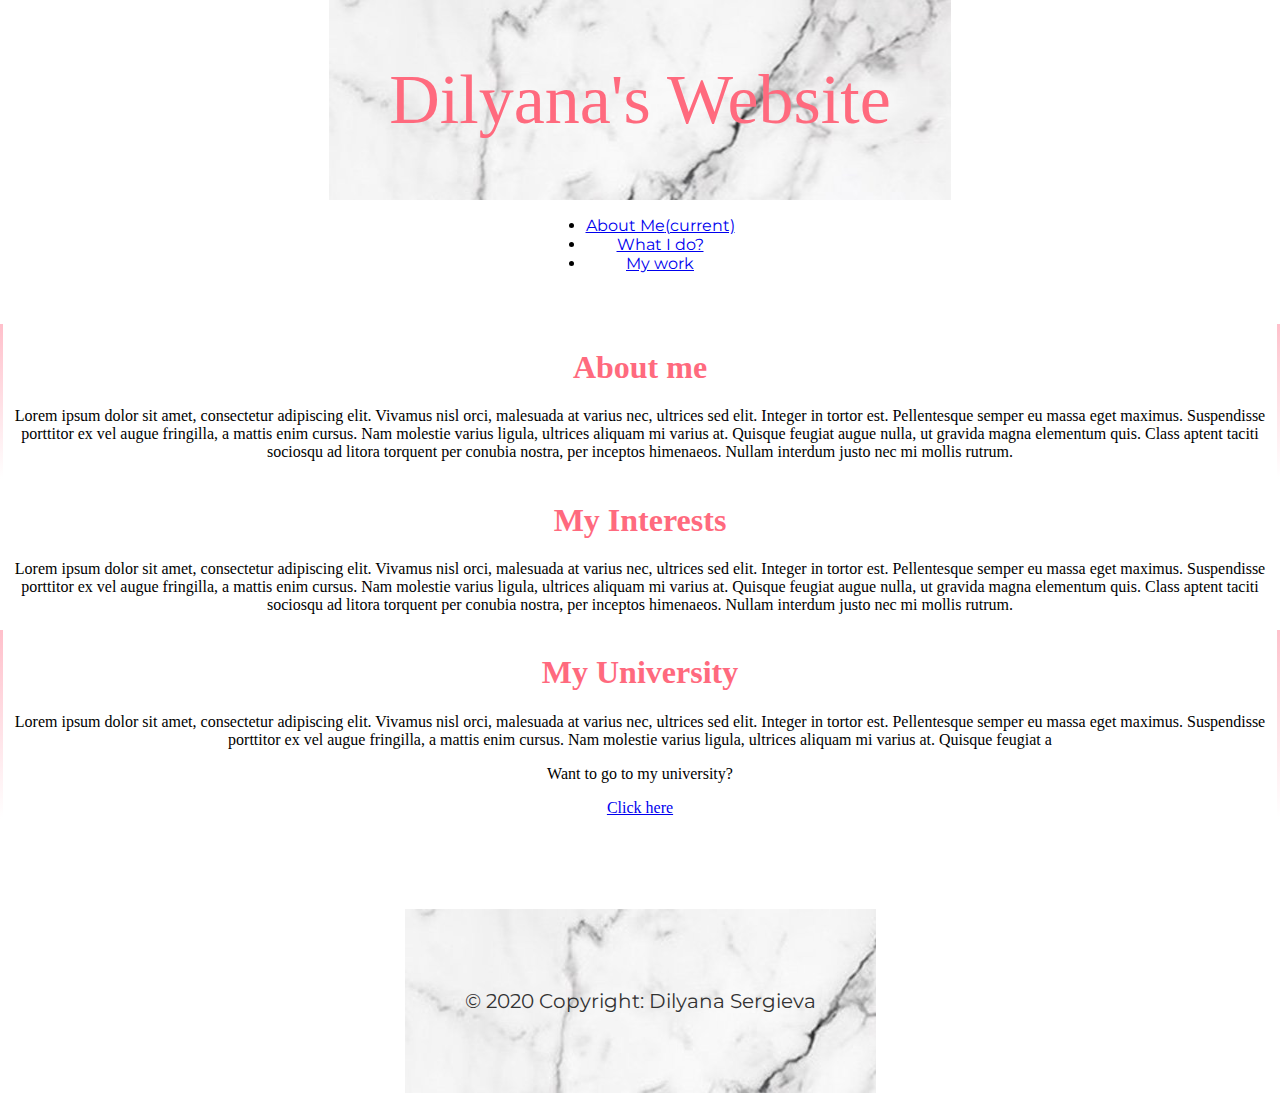
==== index.html @ 09bdeae3 "Advanced Bootstrap" ====
<!DOCTYPE html>
<html>
  <head>
    <meta name="viewport" content="width=device-width, initial-scale=1, shrink-to-fit=no">

    <meta charset="UTF-8">
      <meta name="description" content="Dilyana's website">
      <meta name="keywords" content="HTML,CSS">
      <meta name="author" content="Dilyana Sergieva">
    <title>Dilyana Sergieva</title>

    <link href="https://fonts.googleapis.com/css?family=Montserrat&display=swap" rel="stylesheet"> 
    <link href="https://fonts.googleapis.com/css?family=Raleway:500|Rubik&display=swap" rel="stylesheet">
    <link href="css/style.css" rel="stylesheet" type="text/css">

  </head>
  
  <body class="PageBody">
  	<header> Dilyana's Website </header>
    
    <div id="nav">
    <nav class="navbar navbar-expand-lg navbar-light bg-light">
      <div class="d-md-flex d-block flex-row mx-md-auto mx-0">

        <ul class="nav justify-content-center">
          <li class="nav-item active">
            <a class="nav-link" href="index.html">About Me<span class="sr-only">(current)</span></a>
          </li>
          <li class="nav-item">
            <a class="nav-link" href="whatido.html">What I do?</a>
          </li>
          <li>
            <a class="nav-link" href="work.html">My work</a>
          </li>
        </ul>
      </div>
    </nav>
  </div>
    
    <div id="infoContainer">
      <div class="row justify-content-center">
          <div class="col-md-3 col-sm-6 col-xs-12" id="containerBorder1">
            <h1> About me </h1>
            <p>
            Lorem ipsum dolor sit amet, consectetur adipiscing elit. Vivamus nisl orci, malesuada at varius nec, ultrices sed elit. Integer in tortor est. Pellentesque semper eu massa eget maximus. Suspendisse porttitor ex vel augue fringilla, a mattis enim cursus. Nam molestie varius ligula, ultrices aliquam mi varius at. Quisque feugiat augue nulla, ut gravida magna elementum quis. Class aptent taciti sociosqu ad litora torquent per conubia nostra, per inceptos himenaeos. Nullam interdum justo nec mi mollis rutrum.
            </p>
            </div>

            <div class="col-md-3 col-sm-6 col-xs-12">
              <h1> My Interests </h1>
            <p>
            Lorem ipsum dolor sit amet, consectetur adipiscing elit. Vivamus nisl orci, malesuada at varius nec, ultrices sed elit. Integer in tortor est. Pellentesque semper eu massa eget maximus. Suspendisse porttitor ex vel augue fringilla, a mattis enim cursus. Nam molestie varius ligula, ultrices aliquam mi varius at. Quisque feugiat augue nulla, ut gravida magna elementum quis. Class aptent taciti sociosqu ad litora torquent per conubia nostra, per inceptos himenaeos. Nullam interdum justo nec mi mollis rutrum.
            </p>
            </div>

          <div class="col-md-3 col-sm-6 col-xs-12" id="containerBorder2">
            <h1> My University </h1>
            <p>
            Lorem ipsum dolor sit amet, consectetur adipiscing elit. Vivamus nisl orci, malesuada at varius nec, ultrices sed elit. Integer in tortor est. Pellentesque semper eu massa eget maximus. Suspendisse porttitor ex vel augue fringilla, a mattis enim cursus. Nam molestie varius ligula, ultrices aliquam mi varius at. Quisque feugiat a
            </p>
            <p>
              Want to go to my university?
            </p>
            <a href="https://www.buas.nl/" class="btn btn-secondary btn-lg active" role="button" aria-pressed="true">Click here</a>
          </div>
      </div>
    </div>

     <footer> 
    <div id="footer-content">
      <p>© 2020 Copyright: Dilyana Sergieva</p>
    </div>
  </footer>

    <script src="js/jquery-3.5.0.slim.min.js"></script>
    <script src="js/bootstrap.bundle.min.js"></script>
  </body>

</html>
---- css/style.css ----
@charset "UTF-8";
/** {
margin: 0;
padding: 0;
}
*/

@font-face {
  font-family: 'Montserrat', sans-serif;
}

.nav {
    font-family: 'Montserrat', sans-serif;
    font color: #ff6a7e;

}

.PageBody {
  /*background-color: #333333;*/
    background-image: url(../Images/Pink.jpeg);
    background-repeat: repeat;
    place-items: center;
    height: 100%;
    margin:0;
    text-align: center;
    width: 100%;
}

.PageBody h1 {
	color:#ff6a7e;
	font-family: 'Odibee Sans', cursive;
}

.PageBody h2 {
	color: #ff6a7e
	}

#infoContainer {
    margin-top: 4%;
    margin-bottom: 7%;
}

#containerBorder1 {
    box-sizing: border-box;
    border-width: 3px ;
    border-style: solid;
    border-image: 
    linear-gradient(
      to bottom, 
      pink, 
      rgba(0, 0, 0, 0)
    ) 1 100%;
}   

#containerBorder2 {
    box-sizing: border-box;
    border-width: 3px ;
    border-style: solid;
    border-image: 
    linear-gradient(
      to bottom, 
      pink, 
      rgba(0, 0, 0, 0)
    ) 1 100%;
}   

#whatido {
	padding: 60px;
	
}



header {
    background-image: url('../images/Calacatta-Marble.jpg');	
    padding: 60px;
    color: #ff6a7e;
    text-align: center;
    font-size: 70px;
    font-family: 'Odibee Sans', cursive;
}

footer {
	padding: 60px;
    text-align: center;
    color: #333333;
	font-family: 'Montserrat', sans-serif;
    font-size: 20px;
	background-image: url('../images/Calacatta-Marble.jpg');		
}

.footer-content {
    position: absolute;
    bottom: 0;
    right: 0;
}
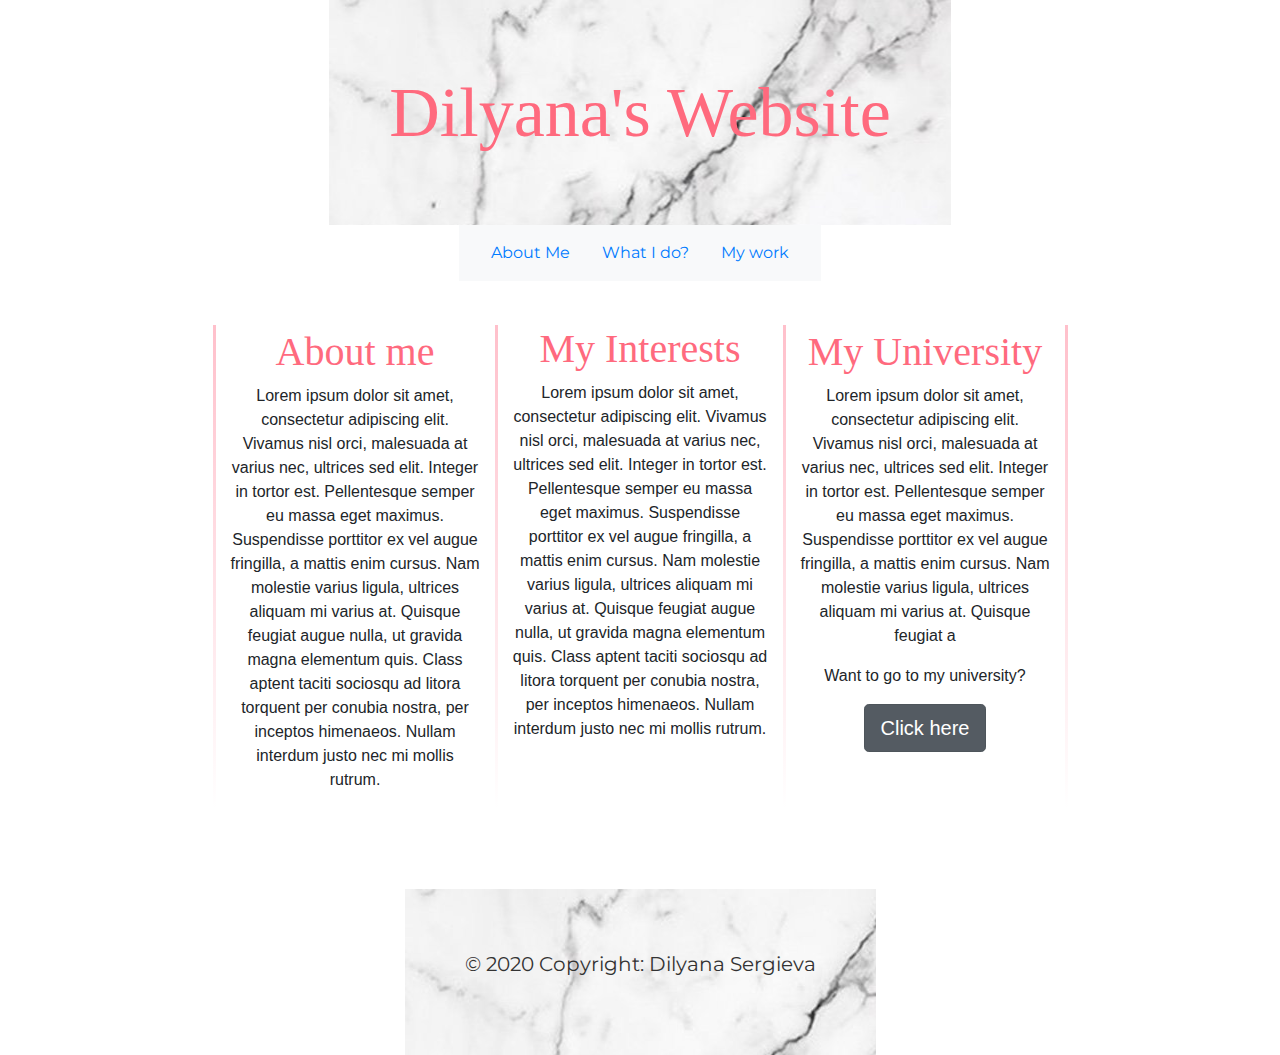
==== commit 0a34f672: "Update" ====
--- a/index.html
+++ b/index.html
@@ -11,7 +11,9 @@
 
     <link href="https://fonts.googleapis.com/css?family=Montserrat&display=swap" rel="stylesheet"> 
     <link href="https://fonts.googleapis.com/css?family=Raleway:500|Rubik&display=swap" rel="stylesheet">
-    <link href="css/style.css" rel="stylesheet" type="text/css">
+
+    <link rel="stylesheet" href="css/bootstrap.min.css" >
+    <link rel="stylesheet" href="css/style.css">
 
   </head>
   
@@ -37,6 +39,7 @@
     </nav>
   </div>
     
+    <div class="container">
     <div id="infoContainer">
       <div class="row justify-content-center">
           <div class="col-md-3 col-sm-6 col-xs-12" id="containerBorder1">
@@ -64,7 +67,9 @@
             <a href="https://www.buas.nl/" class="btn btn-secondary btn-lg active" role="button" aria-pressed="true">Click here</a>
           </div>
       </div>
-    </div>
+   </div>
+ </div>
+
 
      <footer> 
     <div id="footer-content">
@@ -74,6 +79,7 @@
 
     <script src="js/jquery-3.5.0.slim.min.js"></script>
     <script src="js/bootstrap.bundle.min.js"></script>
+
   </body>
 
 </html>
--- a/css/style.css
+++ b/css/style.css
@@ -1,13 +1,20 @@
 @charset "UTF-8";
-/** {
-margin: 0;
-padding: 0;
-}
-*/
+
 
 @font-face {
   font-family: 'Montserrat', sans-serif;
 }
+
+
+header {
+    background-image: url('../images/Calacatta-Marble.jpg');    
+    padding: 60px;
+    color: #ff6a7e;
+    text-align: center;
+    font-size: 70px;
+    font-family: 'Odibee Sans', cursive;
+}
+
 
 .nav {
     font-family: 'Montserrat', sans-serif;
@@ -64,33 +71,11 @@
     ) 1 100%;
 }   
 
-#whatido {
-	padding: 60px;
-	
-}
-
-
-
-header {
-    background-image: url('../images/Calacatta-Marble.jpg');	
+footer {
     padding: 60px;
-    color: #ff6a7e;
-    text-align: center;
-    font-size: 70px;
-    font-family: 'Odibee Sans', cursive;
-}
-
-footer {
-	padding: 60px;
     text-align: center;
     color: #333333;
-	font-family: 'Montserrat', sans-serif;
+    font-family: 'Montserrat', sans-serif;
     font-size: 20px;
-	background-image: url('../images/Calacatta-Marble.jpg');		
-}
-
-.footer-content {
-    position: absolute;
-    bottom: 0;
-    right: 0;
-}
+    background-image: url('../images/Calacatta-Marble.jpg');        
+}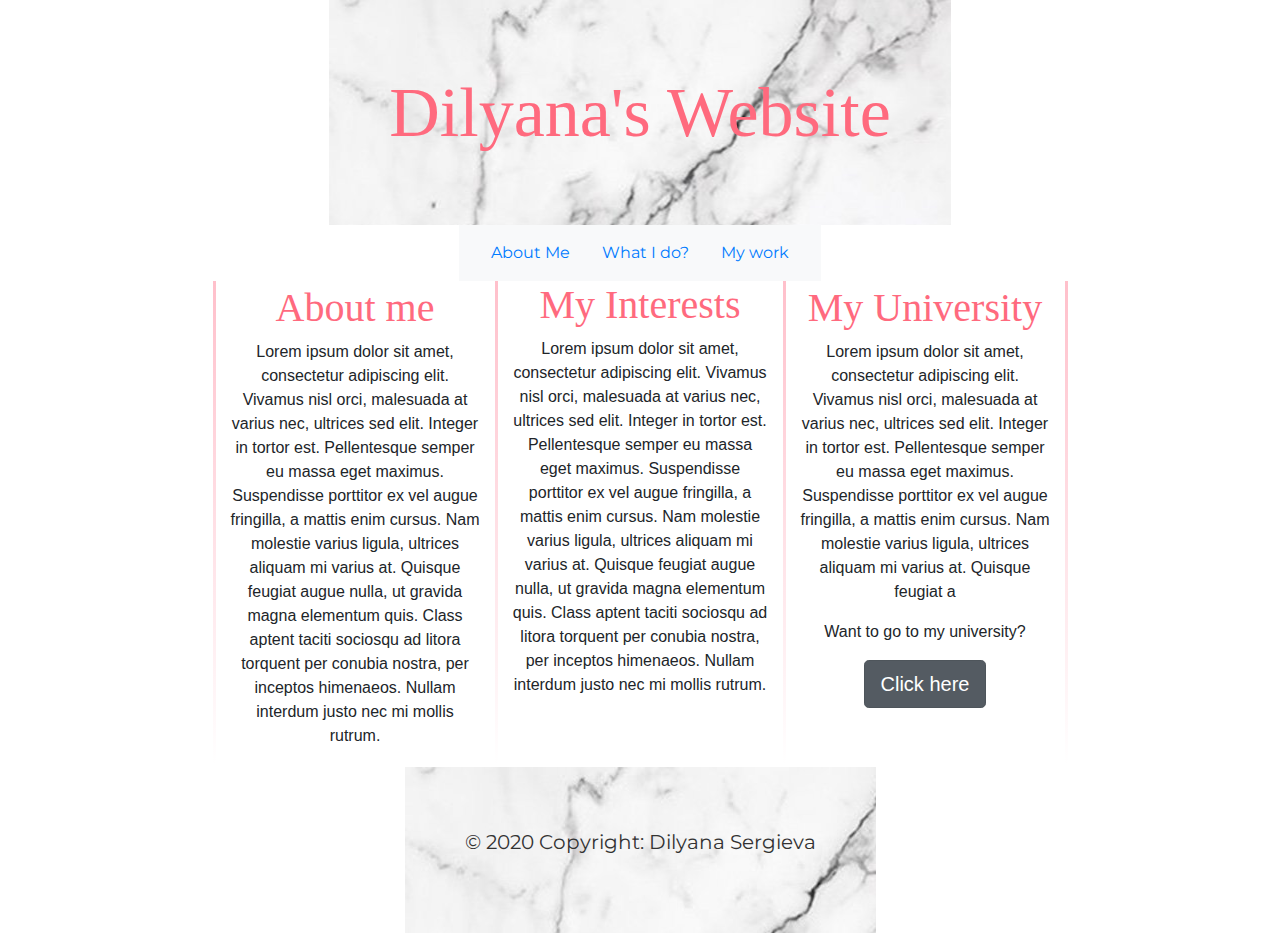
==== commit 2dcdd3c8: "update" ====
--- a/index.html
+++ b/index.html
@@ -1,12 +1,13 @@
 <!DOCTYPE html>
 <html>
   <head>
-    <meta name="viewport" content="width=device-width, initial-scale=1, shrink-to-fit=no">
+    <meta name="viewport" content="width=device-width, initial-scale=1.0, shrink-to-fit=no">
 
     <meta charset="UTF-8">
       <meta name="description" content="Dilyana's website">
       <meta name="keywords" content="HTML,CSS">
       <meta name="author" content="Dilyana Sergieva">
+      
     <title>Dilyana Sergieva</title>
 
     <link href="https://fonts.googleapis.com/css?family=Montserrat&display=swap" rel="stylesheet"> 
@@ -40,7 +41,7 @@
   </div>
     
     <div class="container">
-    <div id="infoContainer">
+    <div class="infoContainer">
       <div class="row justify-content-center">
           <div class="col-md-3 col-sm-6 col-xs-12" id="containerBorder1">
             <h1> About me </h1>
--- a/css/style.css
+++ b/css/style.css
@@ -18,8 +18,7 @@
 
 .nav {
     font-family: 'Montserrat', sans-serif;
-    font color: #ff6a7e;
-
+    color: #ff6a7e;
 }
 
 .PageBody {
@@ -39,7 +38,7 @@
 }
 
 .PageBody h2 {
-	color: #ff6a7e
+	color: #ff6a7e;
 	}
 
 #infoContainer {
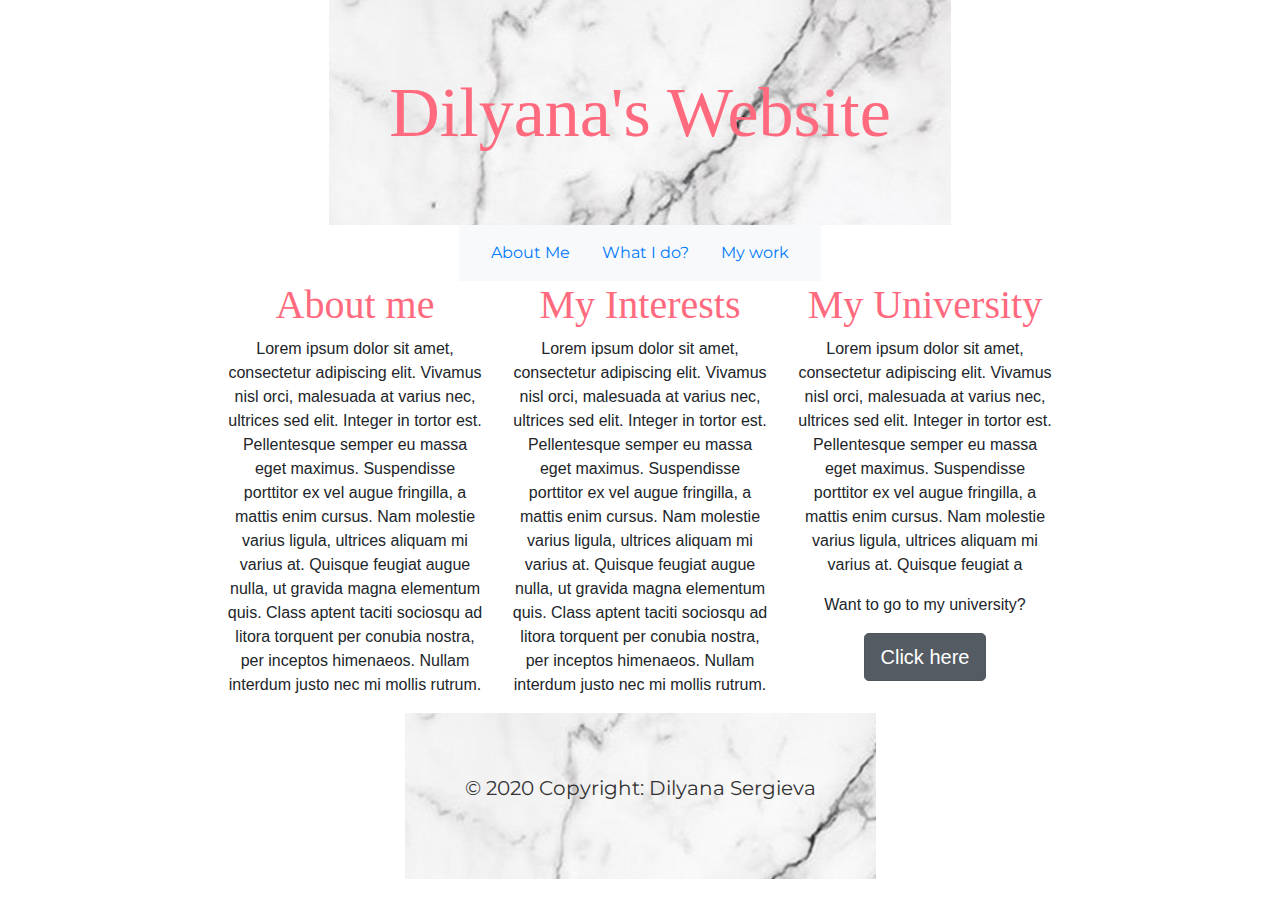
==== commit 1fe29add: "update" ====
--- a/index.html
+++ b/index.html
@@ -43,7 +43,7 @@
     <div class="container">
     <div class="infoContainer">
       <div class="row justify-content-center">
-          <div class="col-md-3 col-sm-6 col-xs-12" id="containerBorder1">
+          <div class="col-md-3 col-sm-6 col-xs-12" class="containerBorder1">
             <h1> About me </h1>
             <p>
             Lorem ipsum dolor sit amet, consectetur adipiscing elit. Vivamus nisl orci, malesuada at varius nec, ultrices sed elit. Integer in tortor est. Pellentesque semper eu massa eget maximus. Suspendisse porttitor ex vel augue fringilla, a mattis enim cursus. Nam molestie varius ligula, ultrices aliquam mi varius at. Quisque feugiat augue nulla, ut gravida magna elementum quis. Class aptent taciti sociosqu ad litora torquent per conubia nostra, per inceptos himenaeos. Nullam interdum justo nec mi mollis rutrum.
@@ -57,7 +57,7 @@
             </p>
             </div>
 
-          <div class="col-md-3 col-sm-6 col-xs-12" id="containerBorder2">
+          <div class="col-md-3 col-sm-6 col-xs-12" class="containerBorder2">
             <h1> My University </h1>
             <p>
             Lorem ipsum dolor sit amet, consectetur adipiscing elit. Vivamus nisl orci, malesuada at varius nec, ultrices sed elit. Integer in tortor est. Pellentesque semper eu massa eget maximus. Suspendisse porttitor ex vel augue fringilla, a mattis enim cursus. Nam molestie varius ligula, ultrices aliquam mi varius at. Quisque feugiat a
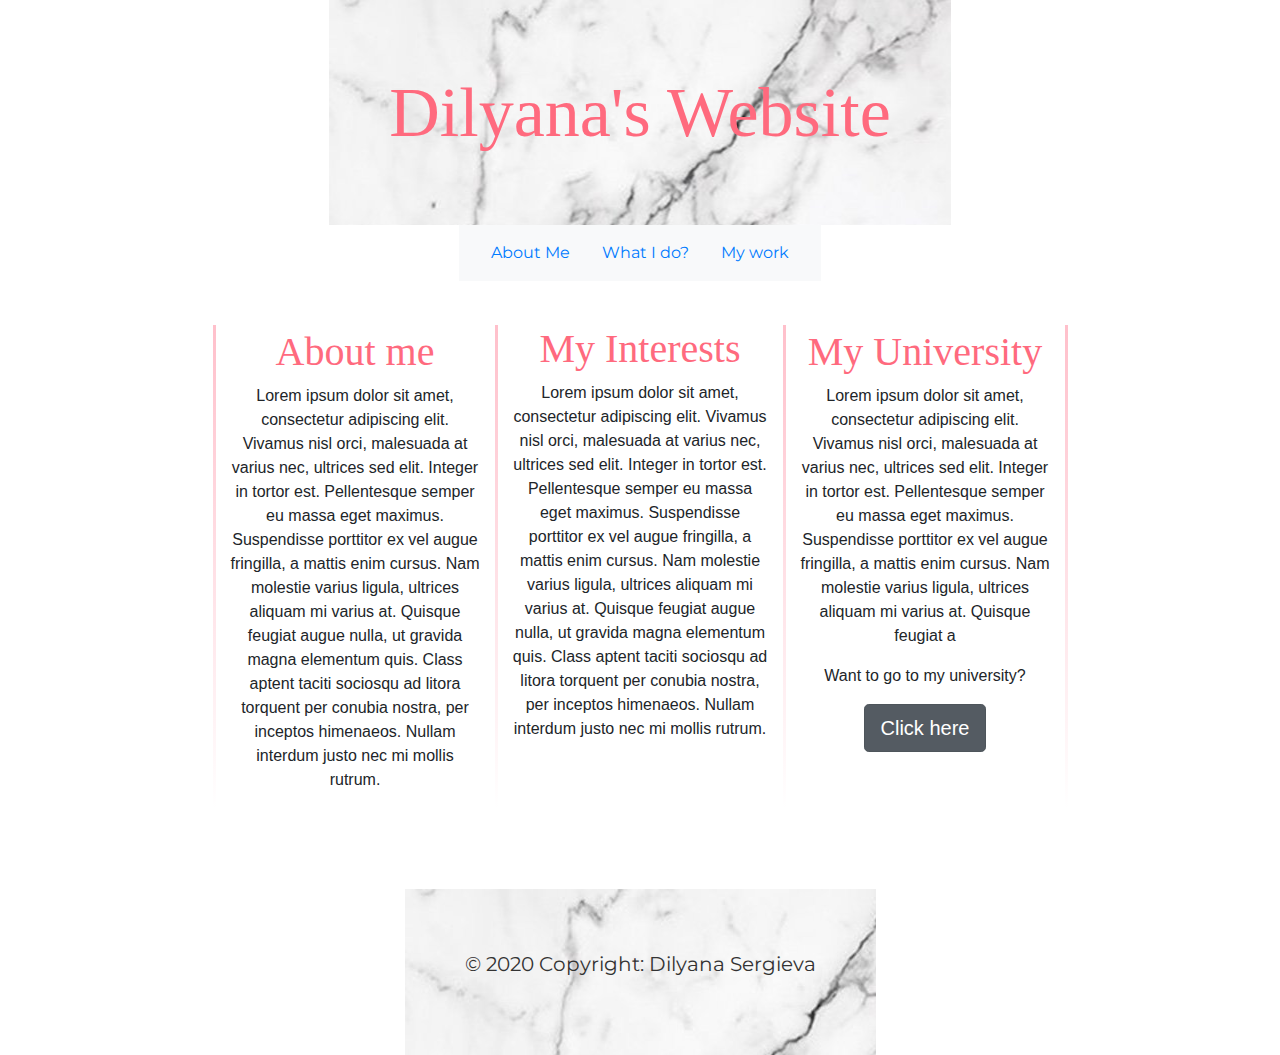
==== commit 1c7de750: "Update" ====
--- a/index.html
+++ b/index.html
@@ -1,7 +1,7 @@
 <!DOCTYPE html>
 <html>
   <head>
-    <meta name="viewport" content="width=device-width, initial-scale=1.0, shrink-to-fit=no">
+    <meta name="viewport" content="width=device-width, initial-scale=1, shrink-to-fit=no">
 
     <meta charset="UTF-8">
       <meta name="description" content="Dilyana's website">
@@ -11,7 +11,7 @@
     <title>Dilyana Sergieva</title>
 
     <link href="https://fonts.googleapis.com/css?family=Montserrat&display=swap" rel="stylesheet"> 
-    <link href="https://fonts.googleapis.com/css?family=Raleway:500|Rubik&display=swap" rel="stylesheet">
+    <link href="https://fonts.googleapis.com/css?family=Raleway&display=swap" rel="stylesheet">
 
     <link rel="stylesheet" href="css/bootstrap.min.css" >
     <link rel="stylesheet" href="css/style.css">
@@ -19,7 +19,7 @@
   </head>
   
   <body class="PageBody">
-  	<header> Dilyana's Website </header>
+    <header> Dilyana's Website </header>
     
     <div id="nav">
     <nav class="navbar navbar-expand-lg navbar-light bg-light">
@@ -33,7 +33,7 @@
             <a class="nav-link" href="whatido.html">What I do?</a>
           </li>
           <li>
-            <a class="nav-link" href="work.html">My work</a>
+            <a class="nav-link" href="#">My work</a>
           </li>
         </ul>
       </div>
@@ -41,9 +41,9 @@
   </div>
     
     <div class="container">
-    <div class="infoContainer">
+    <div id="infoContainer">
       <div class="row justify-content-center">
-          <div class="col-md-3 col-sm-6 col-xs-12" class="containerBorder1">
+          <div class="col-md-3 col-sm-6 col-xs-12" id="containerBorder1">
             <h1> About me </h1>
             <p>
             Lorem ipsum dolor sit amet, consectetur adipiscing elit. Vivamus nisl orci, malesuada at varius nec, ultrices sed elit. Integer in tortor est. Pellentesque semper eu massa eget maximus. Suspendisse porttitor ex vel augue fringilla, a mattis enim cursus. Nam molestie varius ligula, ultrices aliquam mi varius at. Quisque feugiat augue nulla, ut gravida magna elementum quis. Class aptent taciti sociosqu ad litora torquent per conubia nostra, per inceptos himenaeos. Nullam interdum justo nec mi mollis rutrum.
@@ -57,7 +57,7 @@
             </p>
             </div>
 
-          <div class="col-md-3 col-sm-6 col-xs-12" class="containerBorder2">
+          <div class="col-md-3 col-sm-6 col-xs-12" id="containerBorder2">
             <h1> My University </h1>
             <p>
             Lorem ipsum dolor sit amet, consectetur adipiscing elit. Vivamus nisl orci, malesuada at varius nec, ultrices sed elit. Integer in tortor est. Pellentesque semper eu massa eget maximus. Suspendisse porttitor ex vel augue fringilla, a mattis enim cursus. Nam molestie varius ligula, ultrices aliquam mi varius at. Quisque feugiat a
@@ -83,4 +83,4 @@
 
   </body>
 
-</html>
+</html>--- a/css/style.css
+++ b/css/style.css
@@ -70,6 +70,22 @@
     ) 1 100%;
 }   
 
+#containerBorder3 {
+    box-sizing: border-box;
+}   
+
+#containerBorder4 {
+    box-sizing: border-box;
+    border-width: 3px ;
+    border-style: solid;
+    border-image: 
+    linear-gradient(
+      to bottom, 
+      pink, 
+      rgba(0, 0, 0, 0)
+    ) 1 100%;
+}   
+
 footer {
     padding: 60px;
     text-align: center;
